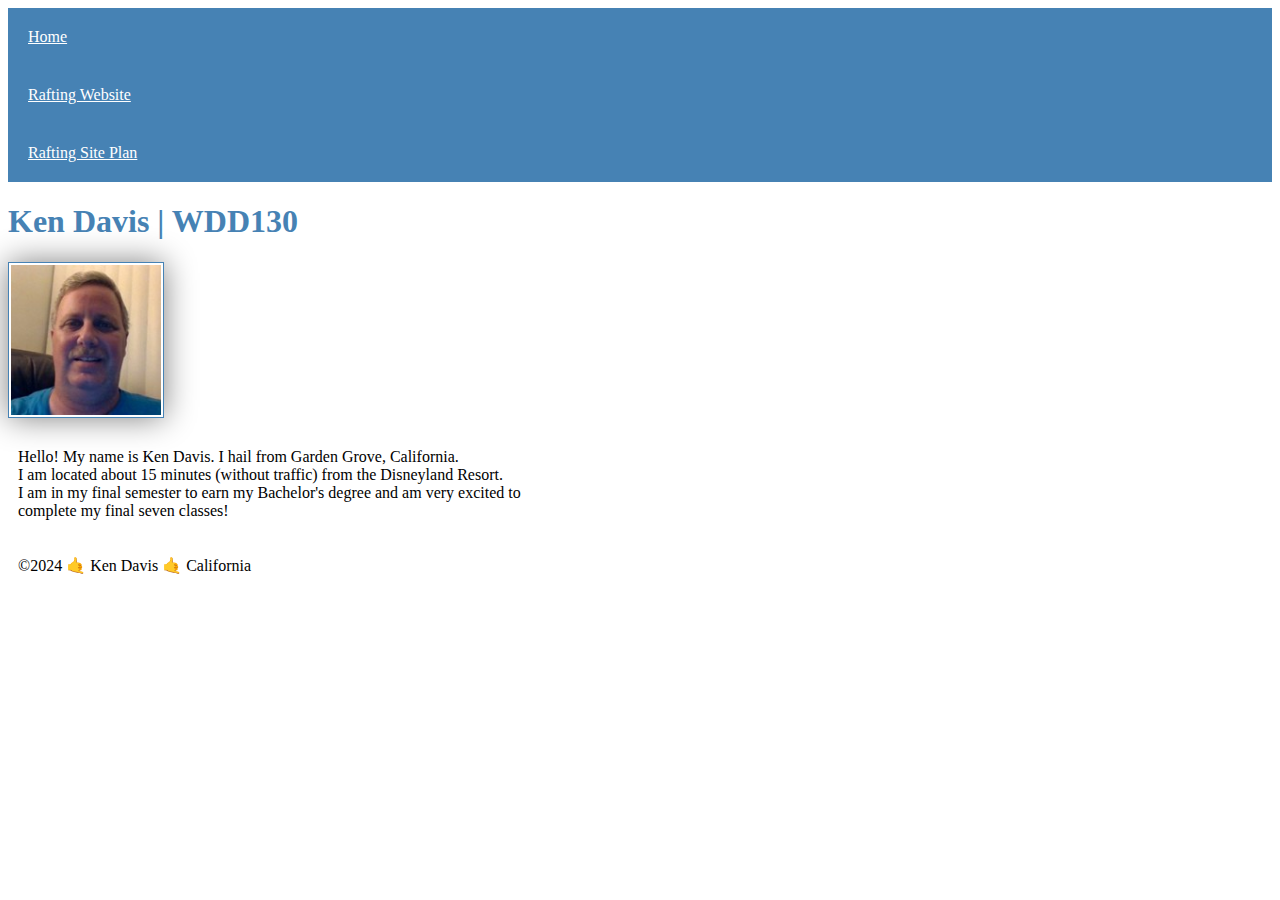
==== index.html @ b105b68e "week 02 Activity w/ CSS" ====
<!doctype html>
<html lang="en-US">
    <head>
        <meta charset="utf-8">
        <meta name="viewport" content="width=device-width, initial-scale=1.0">
        <title>Ken Davis | WDD 130</title>
        <link rel="stylesheet" href="styles/styles.css">
    </head>
    <body>
        <header>
        <nav>
            <a href="#">Home</a>
            <a href="wwr/">Rafting Website</a>
            <a href="wwr/site-plan-rafting.html">Rafting Site Plan</a>
        </nav>
        </header>
        <main>
            <h1>Ken Davis | WDD130</h1>
            <img src="images/profile.jpg" alt="Ken Davis" width="200">
            <p>Hello! My name is Ken Davis. I hail from Garden Grove, California. <br>
            I am located about 15 minutes (without traffic) from the Disneyland Resort. <br>
            I am in my final semester to earn my Bachelor's degree and am very excited to <br>
            complete my final seven classes!</p>
        </main>
    </body>
    <footer>
        <p>&copy;2024 🤙 Ken Davis 🤙 California</p>
    </footer>
</html>
---- styles/styles.css ----
h1 {
    color: steelblue;
}
img {
    border: 1px solid steelblue;
    box-shadow: 0 0 30px gray;
    height: auto;
    padding: 2px;
    width: 150px;
}
nav {
    background-color: steelblue;
}
nav a {
    color: white;
    display: block;
    padding: 20px;
}
p {
    padding: 10px;
}
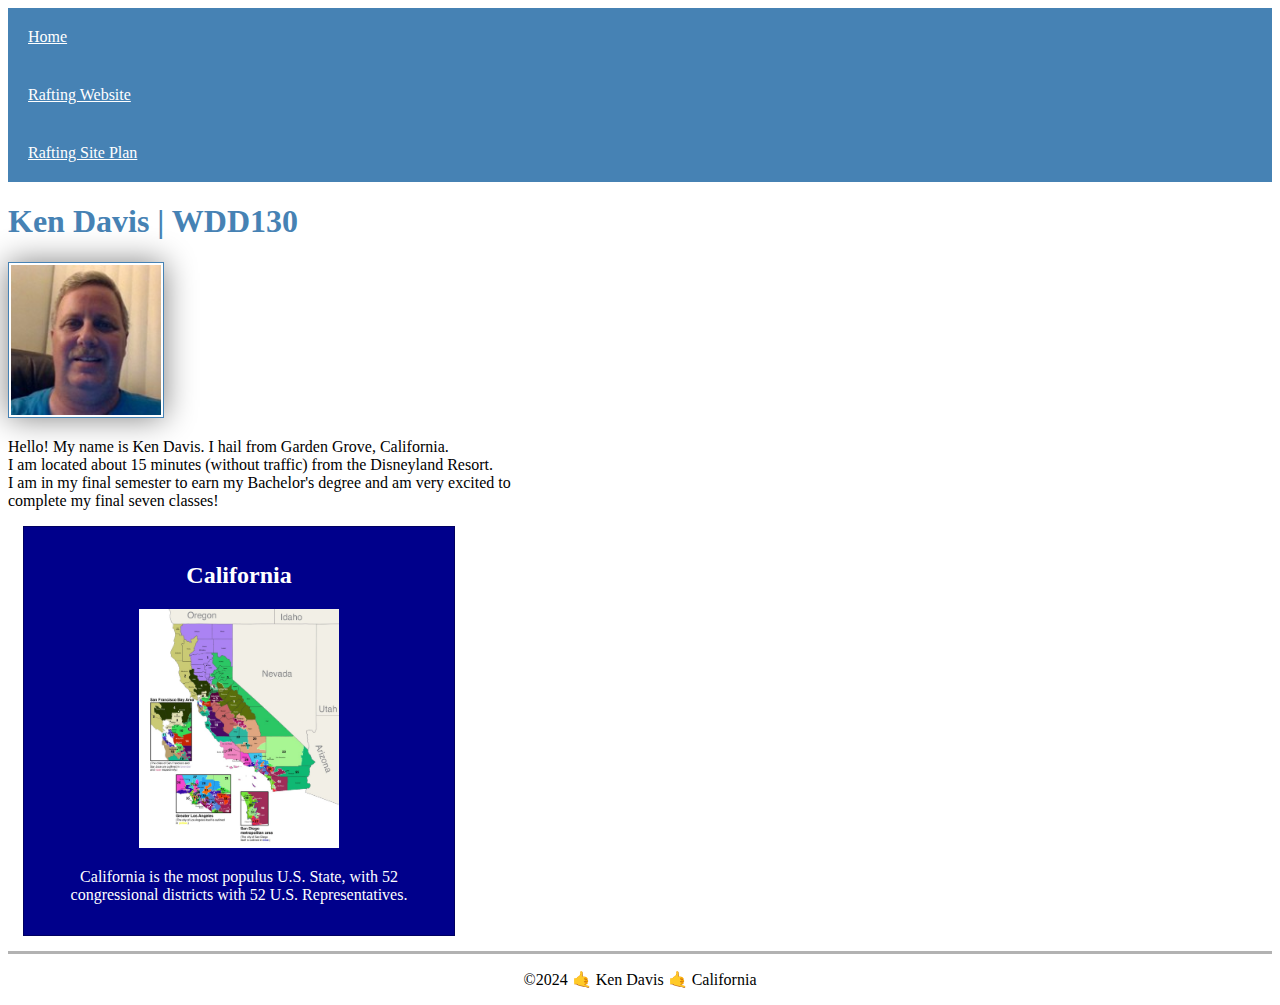
==== commit 0ad18852: "W02 - Home page update" ====
--- a/index.html
+++ b/index.html
@@ -4,15 +4,17 @@
         <meta charset="utf-8">
         <meta name="viewport" content="width=device-width, initial-scale=1.0">
         <title>Ken Davis | WDD 130</title>
+        <meta name="description" content="Ken Davis, wdd130, home page, introduction">
+        <meta name="author" content="Ken Davis">
         <link rel="stylesheet" href="styles/styles.css">
     </head>
     <body>
         <header>
-        <nav>
-            <a href="#">Home</a>
-            <a href="wwr/">Rafting Website</a>
-            <a href="wwr/site-plan-rafting.html">Rafting Site Plan</a>
-        </nav>
+            <nav>
+                <a href="#">Home</a>
+                <a href="wwr/">Rafting Website</a>
+                <a href="wwr/site-plan-rafting.html">Rafting Site Plan</a>
+            </nav>
         </header>
         <main>
             <h1>Ken Davis | WDD130</h1>
@@ -22,8 +24,15 @@
             I am in my final semester to earn my Bachelor's degree and am very excited to <br>
             complete my final seven classes!</p>
         </main>
+        <aside>
+            <h2>California</h2>
+            <img src="images/california-congressional-districts-118th-congress.jpg" alt="Ken Davis">
+            <p>
+                California is the most populus U.S. State, with 52 congressional districts with 52 U.S. Representatives.
+            </p>
+        </aside>
+        <footer>
+            <p>&copy;2024 🤙 Ken Davis 🤙 California</p>
+        </footer>
     </body>
-    <footer>
-        <p>&copy;2024 🤙 Ken Davis 🤙 California</p>
-    </footer>
 </html>--- a/styles/styles.css
+++ b/styles/styles.css
@@ -1,7 +1,28 @@
+aside {
+    background-color: darkblue;
+    border: 1px solid rgba(0,0,0,.3);
+    color: white;
+    margin: 15px;
+    padding: 15px;
+    text-align: center;
+    width: 400px;
+}
+aside img {
+    height: auto;
+    width: 200px;
+}
+footer {
+    border-top: 3px solid rgba(0,0,0,.3);
+    margin-top: 10px;
+    text-align: center;
+}
 h1 {
     color: steelblue;
 }
-img {
+main {
+    max-width: 840px;
+}
+main img {
     border: 1px solid steelblue;
     box-shadow: 0 0 30px gray;
     height: auto;
@@ -17,5 +38,5 @@
     padding: 20px;
 }
 p {
-    padding: 10px;
+    padding: 0;
 }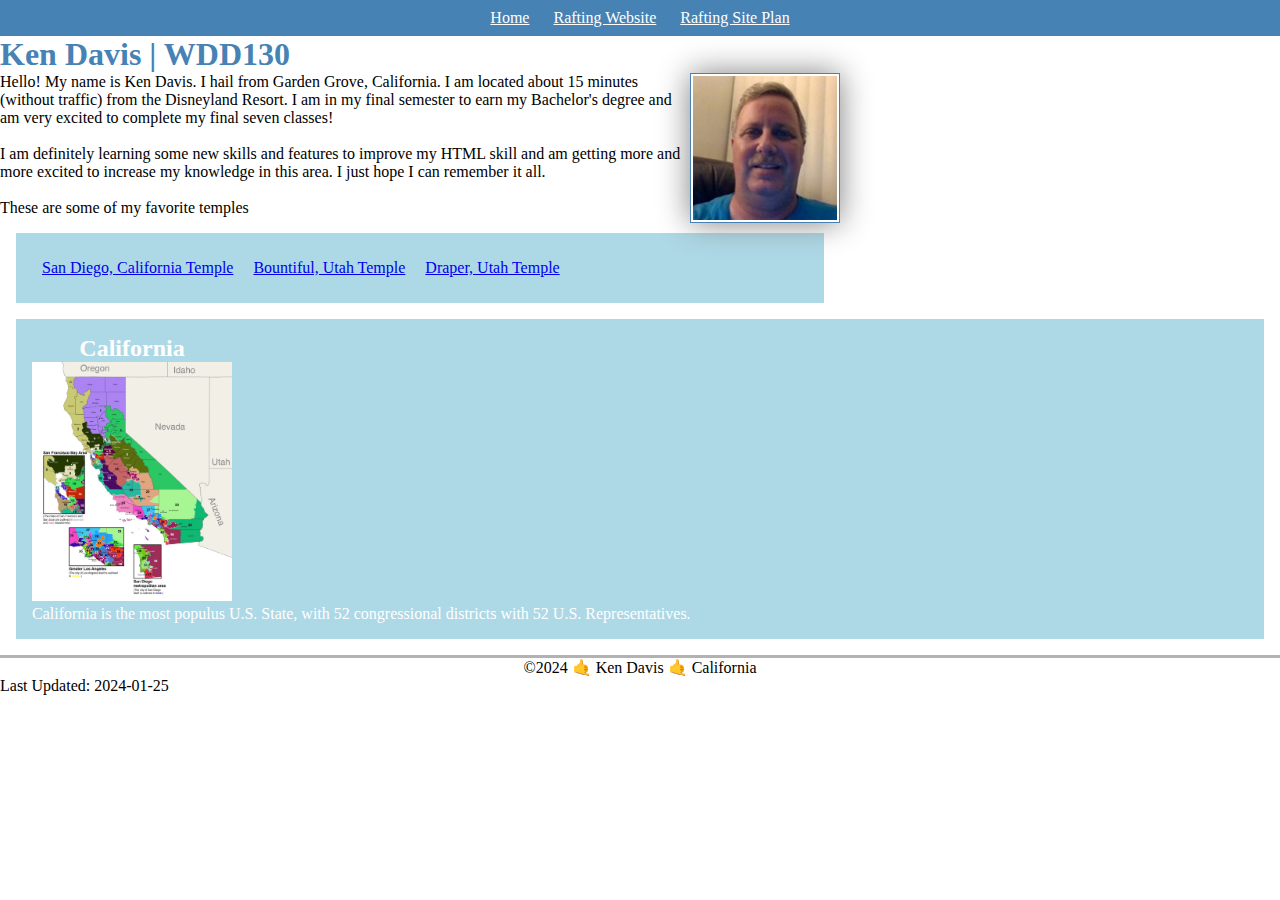
==== commit 0cd2c47e: "W03 - Home page enhancements" ====
--- a/index.html
+++ b/index.html
@@ -4,27 +4,34 @@
         <meta charset="utf-8">
         <meta name="viewport" content="width=device-width, initial-scale=1.0">
         <title>Ken Davis | WDD 130</title>
-        <meta name="description" content="Ken Davis, wdd130, home page, introduction">
+        <meta name="description" content="Ken Davis, wdd130, home page, introduction, california">
         <meta name="author" content="Ken Davis">
         <link rel="stylesheet" href="styles/styles.css">
     </head>
     <body>
         <header>
             <nav>
-                <a href="#">Home</a>
-                <a href="wwr/">Rafting Website</a>
-                <a href="wwr/site-plan-rafting.html">Rafting Site Plan</a>
+                <a href="#">Home</a>    <a href="wwr/">Rafting Website</a>    <a href="wwr/site-plan-rafting.html">Rafting Site Plan</a>
             </nav>
         </header>
         <main>
             <h1>Ken Davis | WDD130</h1>
             <img src="images/profile.jpg" alt="Ken Davis" width="200">
-            <p>Hello! My name is Ken Davis. I hail from Garden Grove, California. <br>
-            I am located about 15 minutes (without traffic) from the Disneyland Resort. <br>
-            I am in my final semester to earn my Bachelor's degree and am very excited to <br>
+            <p>Hello! My name is Ken Davis. I hail from Garden Grove, California. 
+            I am located about 15 minutes (without traffic) from the Disneyland Resort.
+            I am in my final semester to earn my Bachelor's degree and am very excited to 
             complete my final seven classes!</p>
+            <p><br>I am definitely learning some new skills and features to improve my 
+            HTML skill and am getting more and more excited to increase my knowledge in 
+            this area. I just hope I can remember it all.</p>
+            <p><br>These are some of my favorite temples</p>
+            <ul class="box">
+                <li><a href="https://www.churchofjesuschrist.org/temples/details/san-diego-california-temple" target="_blank">San Diego, California Temple</a></li>
+                <li><a href="https://www.churchofjesuschrist.org/temples/details/san-diego-california-temple" target="_blank">Bountiful, Utah Temple</a></li>
+                <li><a href="https://www.churchofjesuschrist.org/temples/details/san-diego-california-temple" target="_blank">Draper, Utah Temple</a></li>
+            </ul>
         </main>
-        <aside>
+        <aside class="box">
             <h2>California</h2>
             <img src="images/california-congressional-districts-118th-congress.jpg" alt="Ken Davis">
             <p>
@@ -35,4 +42,5 @@
             <p>&copy;2024 🤙 Ken Davis 🤙 California</p>
         </footer>
     </body>
+    <p> Last Updated: 2024-01-25
 </html>--- a/styles/styles.css
+++ b/styles/styles.css
@@ -1,42 +1,82 @@
-aside {
-    background-color: darkblue;
-    border: 1px solid rgba(0,0,0,.3);
-    color: white;
-    margin: 15px;
-    padding: 15px;
+* {
+    box-sizing: border-box;
+    margin: 0;
+    padding: 0;
+}
+
+aside h2 {
+    left: 0px;
+    position: relative;
     text-align: center;
-    width: 400px;
+    top: 0px;
+    width: 200px;
 }
+
 aside img {
     height: auto;
     width: 200px;
 }
+
 footer {
     border-top: 3px solid rgba(0,0,0,.3);
     margin-top: 10px;
     text-align: center;
 }
+
 h1 {
     color: steelblue;
 }
-main {
+
+li {
+    float: left;
+    margin: 10px;
+    padding: 0px;
+}
+
+li a {
+    display: block;
+    padding: 0px;
+}
+
+  main {
     max-width: 840px;
 }
+
 main img {
     border: 1px solid steelblue;
     box-shadow: 0 0 30px gray;
+    float: right;
     height: auto;
     padding: 2px;
     width: 150px;
 }
+
 nav {
     background-color: steelblue;
+    line-height: 1;
+    text-align: center;
 }
+
 nav a {
     color: white;
-    display: block;
-    padding: 20px;
+    display:inline-table;
+    padding: 10px;
 }
+
 p {
     padding: 0;
+}
+
+ul {
+    list-style-type: none;
+    overflow: hidden;
+}
+
+/* Class Selectors */
+.box {
+    background-color: lightblue;
+    border: 1px maroon;
+    color: white;
+    margin: 1rem;
+    padding: 1rem;
 }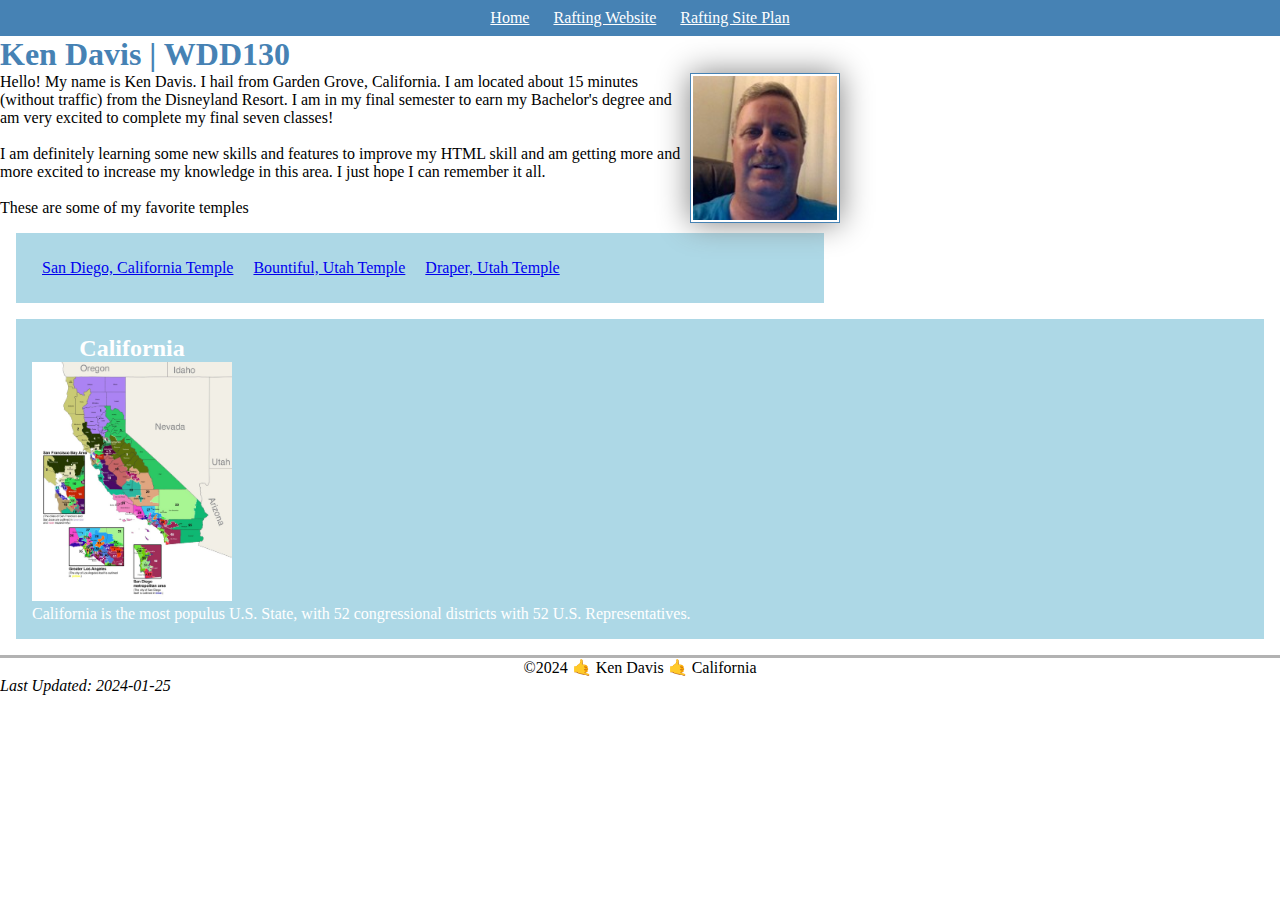
==== commit c925f7f6: "W03 - Home page update" ====
--- a/index.html
+++ b/index.html
@@ -42,5 +42,5 @@
             <p>&copy;2024 🤙 Ken Davis 🤙 California</p>
         </footer>
     </body>
-    <p> Last Updated: 2024-01-25
+    <p><i>Last Updated: 2024-01-25</i></p>
 </html>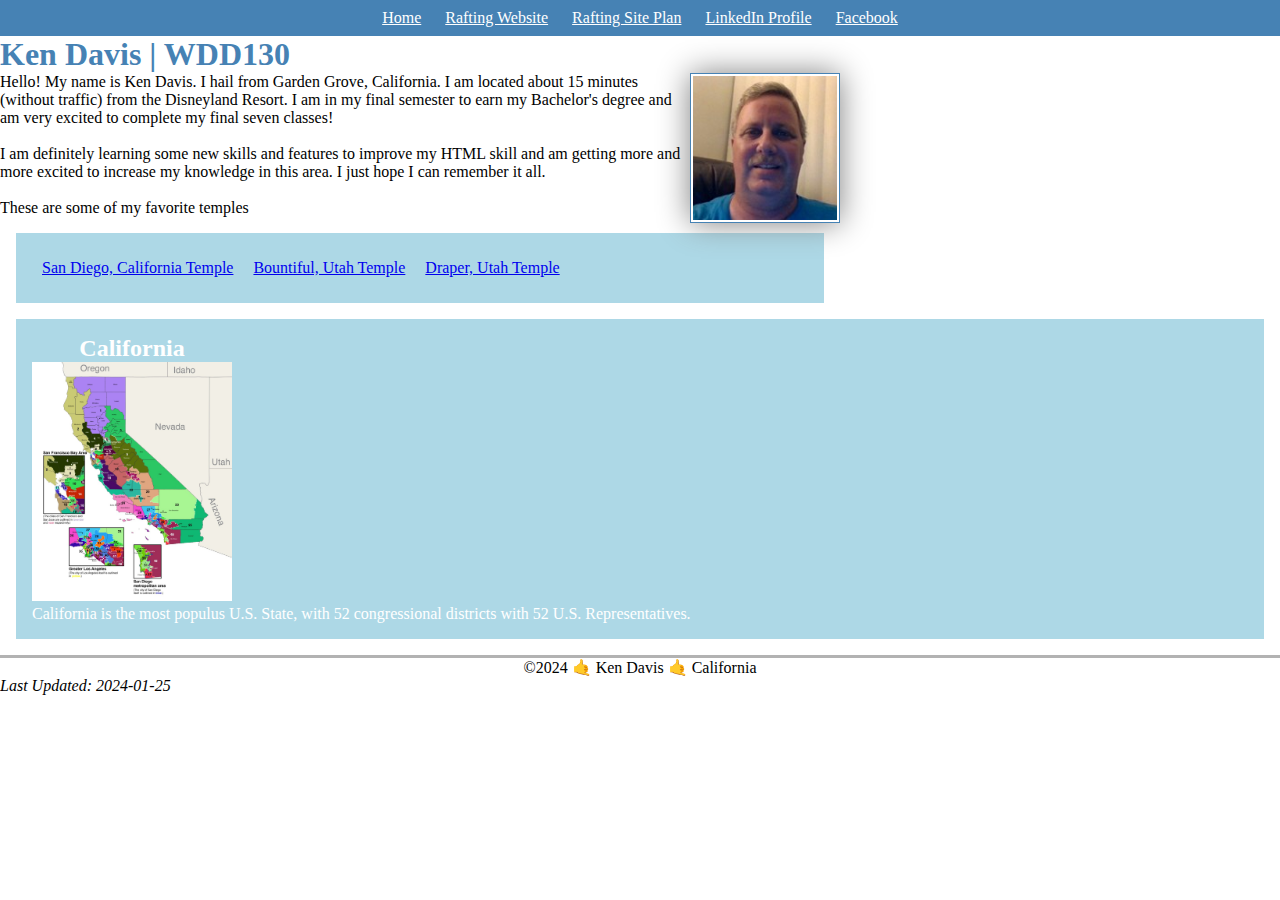
==== commit 138e9f69: "W03 - Home page updates" ====
--- a/index.html
+++ b/index.html
@@ -11,7 +11,11 @@
     <body>
         <header>
             <nav>
-                <a href="#">Home</a>    <a href="wwr/">Rafting Website</a>    <a href="wwr/site-plan-rafting.html">Rafting Site Plan</a>
+                <a href="#">Home</a>
+                <a href="wwr/" target="_blank">Rafting Website</a>
+                <a href="wwr/site-plan-rafting.html" target="_blank">Rafting Site Plan</a>
+                <a href="https://www.linkedin.com/in/tspkdavis/" target="_blank">LinkedIn Profile</a>
+                <a href="https://www.facebook.com/" target="_blank">Facebook</a>
             </nav>
         </header>
         <main>
@@ -41,6 +45,6 @@
         <footer>
             <p>&copy;2024 🤙 Ken Davis 🤙 California</p>
         </footer>
+    <p><i>Last Updated: 2024-01-25</i></p>
     </body>
-    <p><i>Last Updated: 2024-01-25</i></p>
 </html>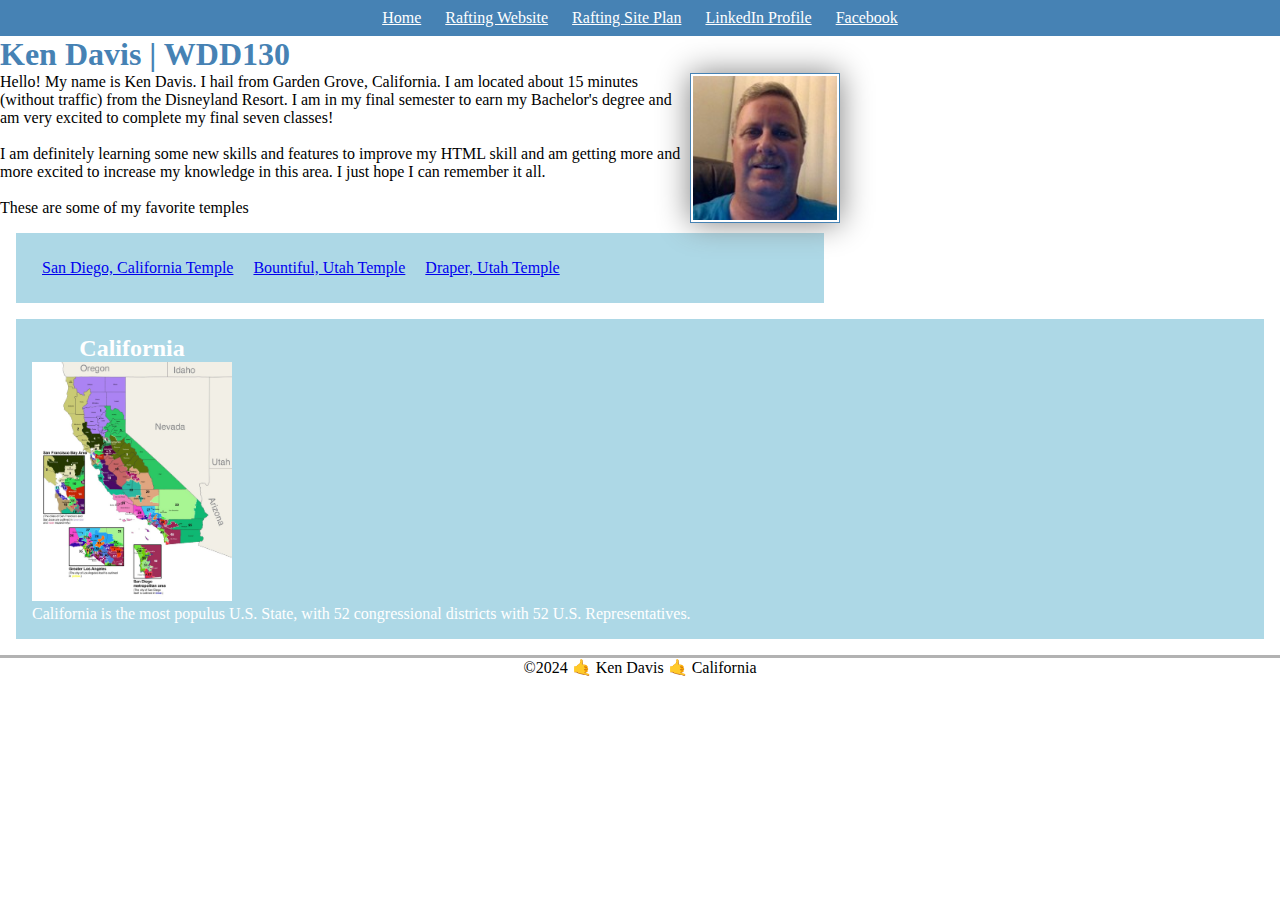
==== commit 1ad42d94: "W03 - Home page update" ====
--- a/index.html
+++ b/index.html
@@ -45,6 +45,6 @@
         <footer>
             <p>&copy;2024 🤙 Ken Davis 🤙 California</p>
         </footer>
-    <p><i>Last Updated: 2024-01-25</i></p>
     </body>
+    <!-- Last Updated: 2024-01-25 -->
 </html>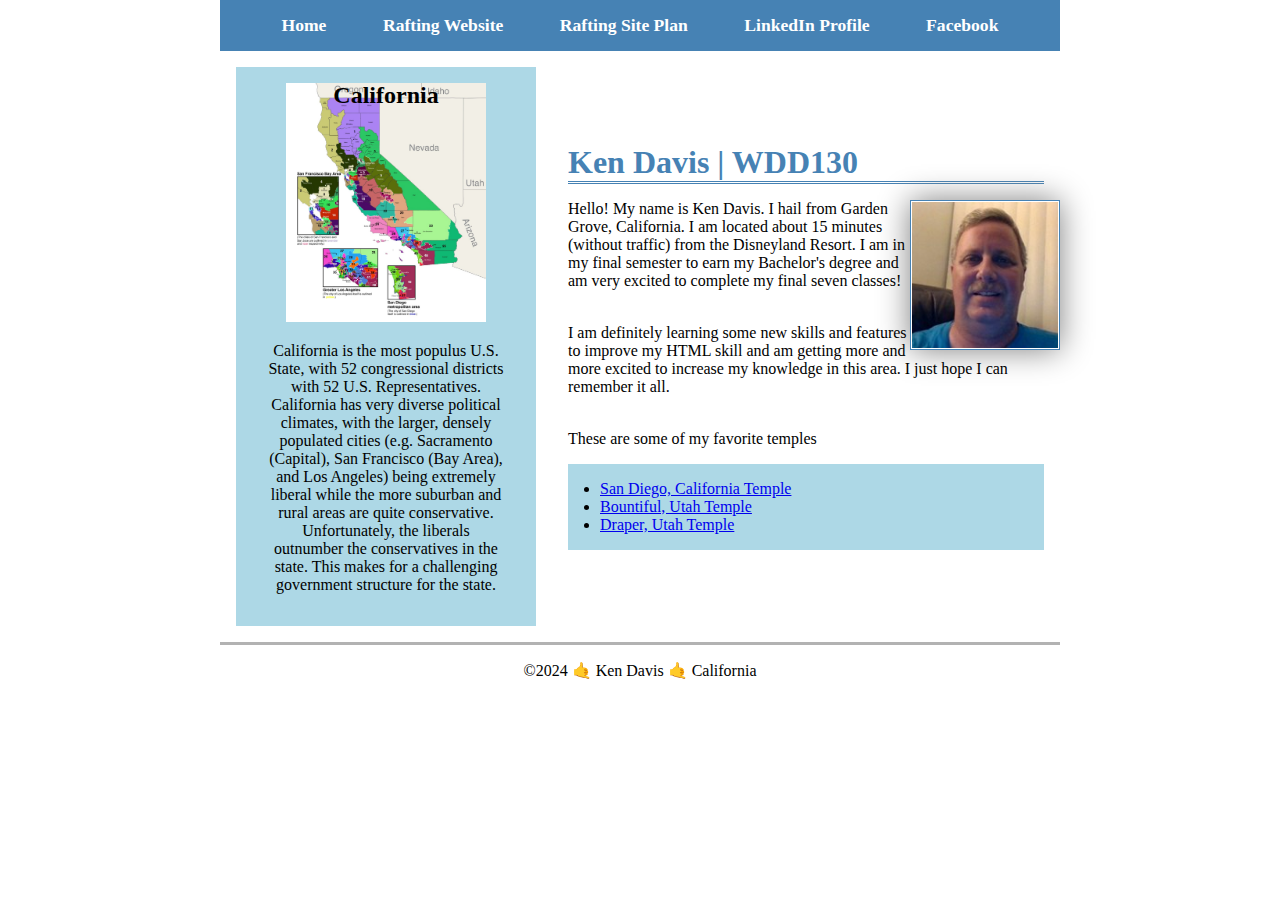
==== commit 4d63e0d3: "W04 - Home page updates" ====
--- a/index.html
+++ b/index.html
@@ -18,33 +18,38 @@
                 <a href="https://www.facebook.com/" target="_blank">Facebook</a>
             </nav>
         </header>
-        <main>
-            <h1>Ken Davis | WDD130</h1>
-            <img src="images/profile.jpg" alt="Ken Davis" width="200">
-            <p>Hello! My name is Ken Davis. I hail from Garden Grove, California. 
-            I am located about 15 minutes (without traffic) from the Disneyland Resort.
-            I am in my final semester to earn my Bachelor's degree and am very excited to 
-            complete my final seven classes!</p>
-            <p><br>I am definitely learning some new skills and features to improve my 
-            HTML skill and am getting more and more excited to increase my knowledge in 
-            this area. I just hope I can remember it all.</p>
-            <p><br>These are some of my favorite temples</p>
-            <ul class="box">
-                <li><a href="https://www.churchofjesuschrist.org/temples/details/san-diego-california-temple" target="_blank">San Diego, California Temple</a></li>
-                <li><a href="https://www.churchofjesuschrist.org/temples/details/san-diego-california-temple" target="_blank">Bountiful, Utah Temple</a></li>
-                <li><a href="https://www.churchofjesuschrist.org/temples/details/san-diego-california-temple" target="_blank">Draper, Utah Temple</a></li>
-            </ul>
-        </main>
-        <aside class="box">
-            <h2>California</h2>
-            <img src="images/california-congressional-districts-118th-congress.jpg" alt="Ken Davis">
-            <p>
-                California is the most populus U.S. State, with 52 congressional districts with 52 U.S. Representatives.
-            </p>
-        </aside>
+        <div class="grid">
+            <main>
+                <h1>Ken Davis | WDD130</h1>
+                <img src="images/profile.jpg" alt="Ken Davis" width="200">
+                <p>Hello! My name is Ken Davis. I hail from Garden Grove, California. 
+                I am located about 15 minutes (without traffic) from the Disneyland Resort.
+                I am in my final semester to earn my Bachelor's degree and am very excited to 
+                complete my final seven classes!</p>
+                <p><br>I am definitely learning some new skills and features to improve my 
+                HTML skill and am getting more and more excited to increase my knowledge in 
+                this area. I just hope I can remember it all.</p>
+                <p><br>These are some of my favorite temples</p>
+                <ul class="box indent">
+                    <li><a href="https://www.churchofjesuschrist.org/temples/details/san-diego-california-temple" target="_blank">San Diego, California Temple</a></li>
+                    <li><a href="https://www.churchofjesuschrist.org/temples/details/bountiful-utah-temple" target="_blank">Bountiful, Utah Temple</a></li>
+                    <li><a href="https://www.churchofjesuschrist.org/temples/details/draper-utah-temple" target="_blank">Draper, Utah Temple</a></li>
+                </ul>
+            </main>
+            <aside class="box">
+                <h2>California</h2>
+                <img src="images/california-congressional-districts-118th-congress.jpg" alt="Ken Davis">
+                <p>
+                    California is the most populus U.S. State, with 52 congressional districts with 52 U.S. Representatives.
+                    California has very diverse political climates, with the larger, densely populated cities (e.g. Sacramento (Capital), San Francisco (Bay Area), and Los Angeles) being extremely 
+                    liberal while the more suburban and rural areas are quite conservative. Unfortunately, the liberals outnumber the conservatives in the state. This makes for
+                    a challenging government structure for the state.
+                </p>
+            </aside>
+        </div>
         <footer>
             <p>&copy;2024 🤙 Ken Davis 🤙 California</p>
         </footer>
     </body>
-    <!-- Last Updated: 2024-01-25 -->
+    <!-- Last Updated: 2024-01-31 -->
 </html>--- a/styles/styles.css
+++ b/styles/styles.css
@@ -4,12 +4,19 @@
     padding: 0;
 }
 
+aside {
+    grid-column: 1/2;
+    grid-row: 1/2;
+    position: relative;
+    text-align: center;
+    width: 300px;
+}
+
 aside h2 {
     left: 0px;
-    position: relative;
-    text-align: center;
-    top: 0px;
-    width: 200px;
+    position: absolute;
+    top: 15px;
+    width: 300px;
 }
 
 aside img {
@@ -23,23 +30,19 @@
     text-align: center;
 }
 
+header, .grid, footer {
+    margin: 0 auto;
+    max-width: 840px;
+}
 h1 {
+    border-bottom-style: double;
     color: steelblue;
+    margin: 1rem;
 }
 
-li {
-    float: left;
-    margin: 10px;
-    padding: 0px;
-}
-
-li a {
-    display: block;
-    padding: 0px;
-}
-
-  main {
-    max-width: 840px;
+main {
+    grid-column: 2/3;
+    margin:auto;
 }
 
 main img {
@@ -47,36 +50,50 @@
     box-shadow: 0 0 30px gray;
     float: right;
     height: auto;
-    padding: 2px;
+    padding: 1px;
     width: 150px;
 }
 
 nav {
+    align-items: center;
     background-color: steelblue;
-    line-height: 1;
-    text-align: center;
+    display: flex;
+    flex: 1 0 0px;
+    flex-wrap: wrap;
+    justify-content: space-evenly;
+    padding: 10px;
 }
 
 nav a {
     color: white;
-    display:inline-table;
-    padding: 10px;
+    display: block;
+    font-size: 1.1rem;
+    font-weight: 600;
+    padding: 5px;
+    text-decoration: none;
 }
 
 p {
+    margin: 1rem;
     padding: 0;
-}
-
-ul {
-    list-style-type: none;
-    overflow: hidden;
 }
 
 /* Class Selectors */
 .box {
     background-color: lightblue;
     border: 1px maroon;
-    color: white;
+    color: black;
     margin: 1rem;
     padding: 1rem;
+}
+
+.grid {
+    align-items: center;
+    display: grid;
+    grid-column: auto;
+    grid-row: auto;
+}
+
+.indent {
+    padding-left: 2rem;
 }